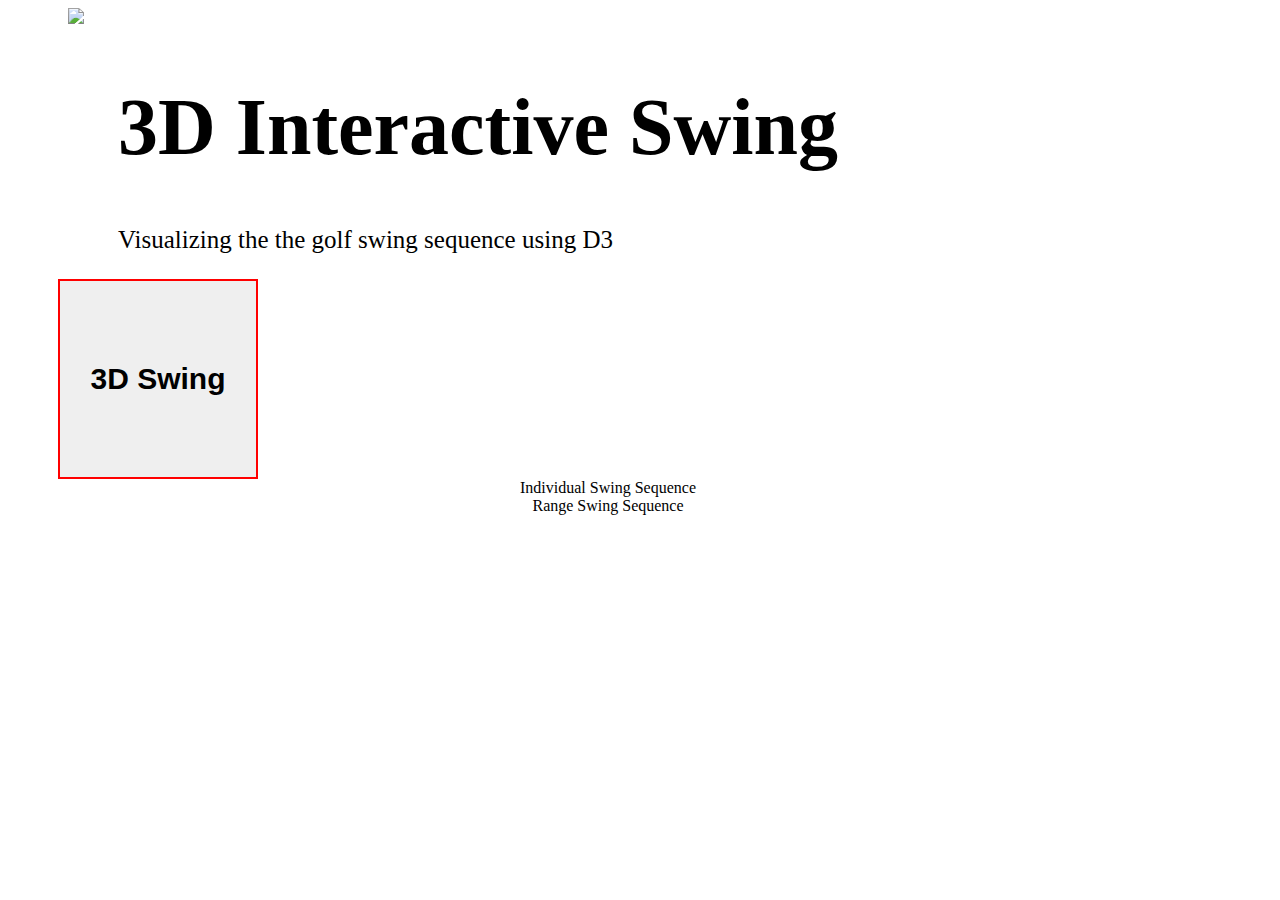
==== D3_Interactive_3D_swing/index.html @ 0081fd77 "complete project" ====
<!DOCTYPE html>
<html lang="en">

<head>
  <meta charset="UTF-8">
  <title>D3Times</title>
  <script src="https://code.jquery.com/jquery-3.3.1.slim.min.js" integrity="sha384-q8i/X+965DzO0rT7abK41JStQIAqVgRVzpbzo5smXKp4YfRvH+8abtTE1Pi6jizo"
    crossorigin="anonymous"></script>
  <script src="https://cdnjs.cloudflare.com/ajax/libs/popper.js/1.14.3/umd/popper.min.js" integrity="sha384-ZMP7rVo3mIykV+2+9J3UJ46jBk0WLaUAdn689aCwoqbBJiSnjAK/l8WvCWPIPm49"
    crossorigin="anonymous"></script>
  <script src="https://stackpath.bootstrapcdn.com/bootstrap/4.1.3/js/bootstrap.min.js" integrity="sha384-ChfqqxuZUCnJSK3+MXmPNIyE6ZbWh2IMqE241rYiqJxyMiZ6OW/JmZQ5stwEULTy"
    crossorigin="anonymous"></script>
  <link rel="stylesheet" href="https://stackpath.bootstrapcdn.com/bootstrap/4.1.3/css/bootstrap.min.css" integrity="sha384-MCw98/SFnGE8fJT3GXwEOngsV7Zt27NXFoaoApmYm81iuXoPkFOJwJ8ERdknLPMO"
    crossorigin="anonymous">
  <link rel="stylesheet" href="style.css">
  <link rel="stylesheet" href="d3Style.css">

</head>

<body>

  <div class="container-fluid" style="width:1300px">

    <div class="jumbotron jumbotron-fluid">
                  
         <div class="row">
            <div class="col-lg-1">
                <img style="position:relative; left:60px" id="pga_logo" src="https://images.all-free-download.com/images/graphiclarge/pga_tour_logo_30207.jpg" width="130">
            </div>
            <div class="col-lg-8">
                <h1 style="position:relative; left:110px; font-size: 80px" class="display-4">3D Interactive Swing</h1>
                <p style="position:relative; left:110px; font-size: 25px" class="lead">Visualizing the the golf swing sequence using D3 </p>
            </div>
            <!--Light blue-->
            <div id="btn" class="col-lg-3">
            <form>
            <input id="btn_link" type="button" value="3D Swing" onclick="window.location.href='../index.html'" />
            </form>
            </div>
                            
        </div>
                        
                    
    </div>

    <div id="slider">
      <div id="label">Individual Swing Sequence</div>
    </div>
    
    <div id="range">
      <div id="label">Range Swing Sequence</div>
    </div>

    <div id="scatter"></div>

  </div>
  

  
  <script src="https://cdnjs.cloudflare.com/ajax/libs/d3/5.5.0/d3.min.js"></script>
  <!-- <script src="https://d3js.org/d3.v4.min.js"></script> -->
  <!-- <script src="https://cdnjs.cloudflare.com/ajax/libs/d3-tip/0.9.1/d3-tip.js"></script> -->
  <script src="https://unpkg.com/d3-3d/build/d3-3d.min.js"></script>
  <script src="https://unpkg.com/d3-simple-slider"></script>
  <script type="text/javascript" src="2markertry.js"></script>

</body>

</html>
---- D3_Interactive_3D_swing/style.css ----
#btn_link{
  padding: 10px 24px;
  width: 200px;
  height: 200px;
  font-size: 30px;
  font-weight: bold;
  position: relative;
  left: 50px;
  text-align: center;
  border: 2px solid red;
}

#btn_link:hover {
  background-color: rgb(40, 116, 141);
  color: white;
}


.iframeContainer {
  padding: 20px;
  border: 1px solid #e3e3e3;
}

/* Sticky Footer rules (https://getbootstrap.com/examples/sticky-footer/) */
html {
  position: relative;
  min-height: 100%;
}

body {
  /* Padding bottom by footer height */
  padding-bottom: 80px;
}

#footer {
  position: absolute;
  bottom: 0;
  width: 100%; /* Set the fixed height of the footer here */
  height: 10px;
  padding-top: 20px;
  padding-bottom: 40px;
  text-align: center;
  background-color: #f5f5f5;
}

#footer p {
  margin: 0;
  font-size: 16px;
}

#slider{
  text-align: center;
}

#range{
  text-align: center;
}

#label{
  padding-right: 100px;
}
---- D3_Interactive_3D_swing/d3Style.css ----
.aText {
  font-family: sans-serif;
  font-size: 16px;
  text-anchor: middle;
}

.active {
  font-weight: bold;
  fill: #000;
  transition: fill 0.3s ease-out;
  text-anchor: middle;
}

.inactive {
  font-weight: lighter;
  fill: #c9c9c9;
  transition: fill 0.3s ease-out;
  text-anchor: middle;
}

.inactive:hover {
  fill: #000;
  cursor: pointer;
}

/* font size dependent on radius, see app.js */
.stateText {
  font-family: sans-serif;
  fill: #fff;
  text-anchor: middle;
}

.stateCircle {
  fill: #89bdd3;
  stroke: #e3e3e3;
}

.chart {
  display: block;
  margin: 0;
}

.d3-tip {
  padding: 6px;
  font-size: 12px;
  line-height: 1;
  line-height: 1.5em;
  color: #fff;
  text-align: center;
  text-transform: capitalize;
  background: rgba(0, 0, 0, 0.8);
  border-radius: 4px;
}

/* Mobile Rules */
@media screen and (max-width: 530px) {
  .stateText {
    display: none;
  }

  .aText {
    font-size: 14px;
  }
}

@media screen and (max-width: 400px) {
  .aText {
    font-size: 13px;
  }
}
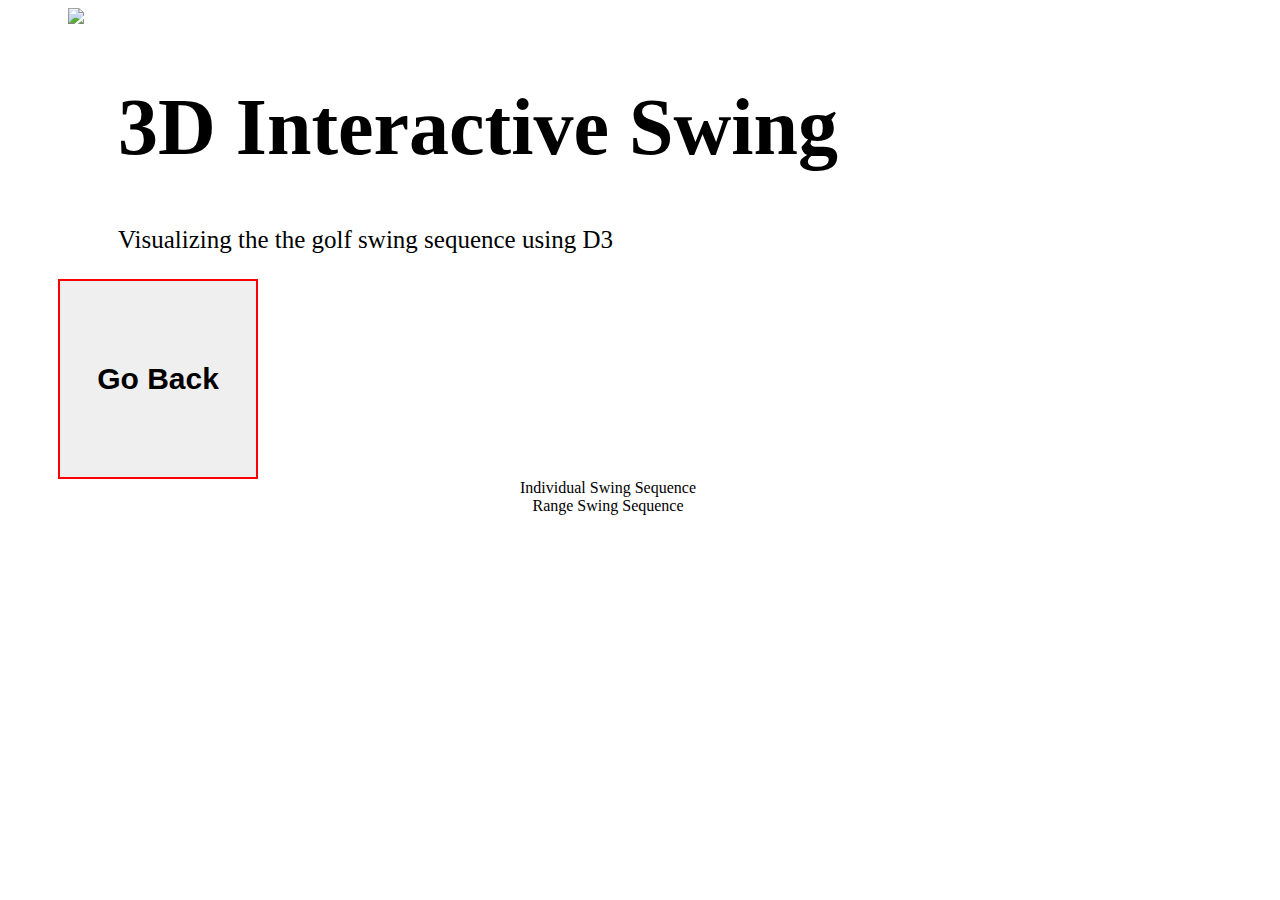
==== commit c4d3a69f: "small change" ====
--- a/D3_Interactive_3D_swing/index.html
+++ b/D3_Interactive_3D_swing/index.html
@@ -34,7 +34,7 @@
             <!--Light blue-->
             <div id="btn" class="col-lg-3">
             <form>
-            <input id="btn_link" type="button" value="3D Swing" onclick="window.location.href='../index.html'" />
+            <input id="btn_link" type="button" value="Go Back" onclick="window.location.href='../index.html'" />
             </form>
             </div>
                             
